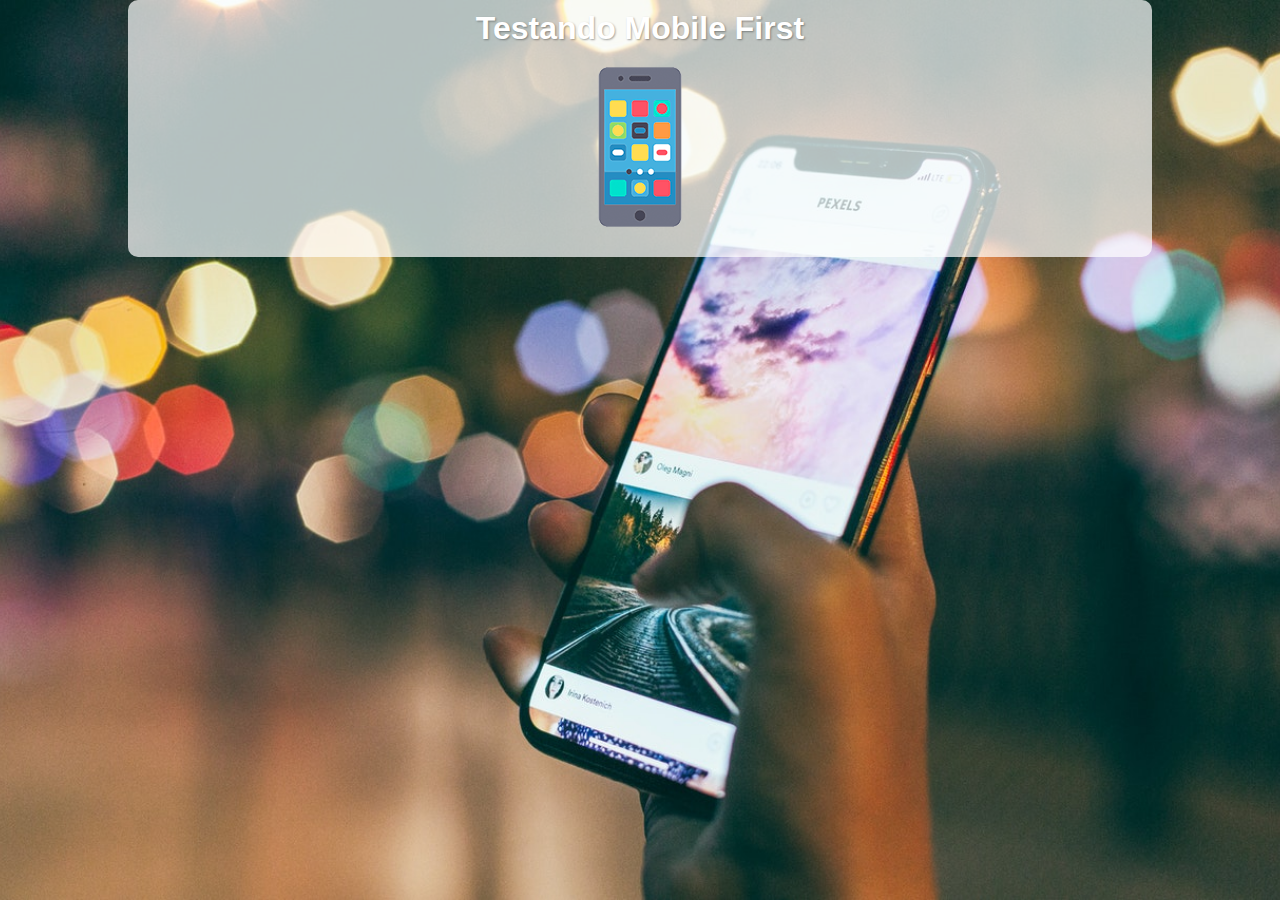
==== mq4_mobile_first/index.html @ 8bc10e86 "mobile_first" ====
<!DOCTYPE html>
<html lang="pt-br">
<head>
    <meta charset="UTF-8">
    <meta name="viewport" content="width=device-width, initial-scale=1.0">
    <title>Mobile First</title>
    <link rel="stylesheet" href="./estilos/stylesheet.css" media="all">
    <link rel="stylesheet" href="./estilos/media_query.css">
</head>
<body>
    <main>
        <h1>Testando Mobile First</h1>
        <img id="smartphone" src="../imagens/icon-phone.png" alt="Acessando Via Smartphone">
        <img id="tablet" src="../imagens/icon-tablet.png" alt="Acessando via Tablet">
        <img id="print" src="../imagens/icon-print.png" alt="Versão Para Impressão">
        <img id="desktop" src="../imagens/icon-pc.png" alt="Versão para Desktop">
        <img id= "tv" src="../imagens/icon-tv.png" alt="Versão para TV">
    </main>
</body>
</html>
---- mq4_mobile_first/estilos/stylesheet.css ----
@charset "UTF-8";

/* Versão Mobile First*/

* {
    font-family: Arial, Helvetica, sans-serif;
    margin: 0px;
    padding: 0px;
    box-sizing: border-box;
}

body, html {

    height: 100vh;
    background: black url(../../imagens/back-phone.jpg) no-repeat;
    background-size: cover;
    background-position: center center;
}

main {
    background-color: rgba(255, 255, 255, 0.705);
    border-radius: 10px;
    width: 80vw;
    margin: auto;
    padding: 10px;
}

h1 {
    text-align: center;
    color: white;
    text-shadow: 1px 1px 2px rgba(14, 14, 14, 0.366);
}

img {
    display: block;
    margin: auto;
}

img#tablet { display: none; }
img#print { display: none; }
img#desktop { display: none; }
img#tv { display: none; }
---- mq4_mobile_first/estilos/media_query.css ----
@charset "UTF-8";
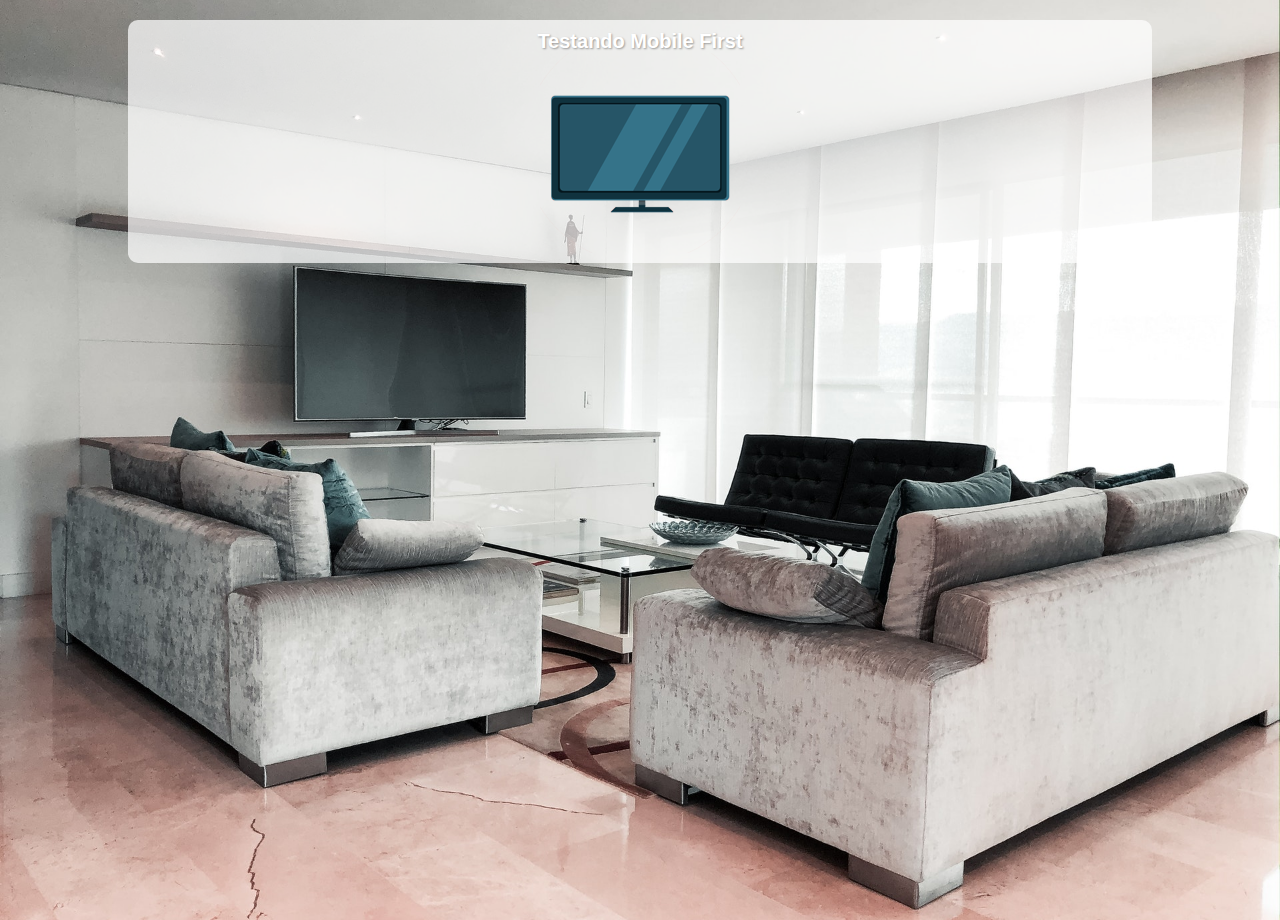
==== commit cc0f41bd: "devices_breakpoints" ====
--- a/mq4_mobile_first/index.html
+++ b/mq4_mobile_first/index.html
@@ -5,7 +5,8 @@
     <meta name="viewport" content="width=device-width, initial-scale=1.0">
     <title>Mobile First</title>
     <link rel="stylesheet" href="./estilos/stylesheet.css" media="all">
-    <link rel="stylesheet" href="./estilos/media_query.css">
+    <link rel="stylesheet" href="./estilos/media_query.css" media="screen">
+    <link rel="stylesheet" href="./estilos/media_query.css" media="print">
 </head>
 <body>
     <main>
--- a/mq4_mobile_first/estilos/stylesheet.css
+++ b/mq4_mobile_first/estilos/stylesheet.css
@@ -4,14 +4,16 @@
 
 * {
     font-family: Arial, Helvetica, sans-serif;
+    font-size: 10px;
     margin: 0px;
     padding: 0px;
     box-sizing: border-box;
 }
 
 body, html {
-
     height: 100vh;
+}
+body {    
     background: black url(../../imagens/back-phone.jpg) no-repeat;
     background-size: cover;
     background-position: center center;
@@ -19,15 +21,18 @@
 
 main {
     background-color: rgba(255, 255, 255, 0.705);
+    width: 90vw;
     border-radius: 10px;
     width: 80vw;
     margin: auto;
     padding: 10px;
+    margin-top: 20px;
 }
 
 h1 {
     text-align: center;
     color: white;
+    font-size: 2em;
     text-shadow: 1px 1px 2px rgba(14, 14, 14, 0.366);
 }
 
@@ -36,6 +41,7 @@
     margin: auto;
 }
 
+img#smartphone { display: block;}
 img#tablet { display: none; }
 img#print { display: none; }
 img#desktop { display: none; }
--- a/mq4_mobile_first/estilos/media_query.css
+++ b/mq4_mobile_first/estilos/media_query.css
@@ -1 +1,81 @@
-@charset "UTF-8";+@charset "UTF-8";
+
+/*Todas as demais mídias*/
+
+/*Typical Devices Breakpoints*/
+
+@media print {
+    /*Impressão*/
+
+    body {
+        background-image: url(../../imagens/back-print.jpg); /*Desnecessário porque na impressora não faz background*/
+    }
+
+    main {
+        border: 2px solid black;
+        width: 90vw;
+    }
+
+    main h1 {
+        font-family: 'Courier New', Courier, monospace;
+        color: black;
+        text-shadow: 1px 1px rgba(0, 0, 0, 0.221);
+    }
+
+    main::after {
+        content: 'Essa impressão foi com o curso em vídeo.com' ;
+        text-decoration: overline;
+    }
+
+    img#smartphone { display: none;}
+    img#tablet { display: none; }
+    img#print { display: block; }
+    img#desktop { display: none; }
+    img#tv { display: none; }
+}
+
+/*Os dois primeiros Device Breakpoints não precisa fazer porque já foi pensando para Mobile First*/
+
+
+@media screen and (min-width: 768px) and (max-width: 992px) {
+    /*Tablet*/
+
+    body {
+        background-image: url(../../imagens/back-tablet.jpg)
+    }
+
+    img#smartphone { display: none;}
+    img#tablet { display: block; }
+    img#print { display: none; }
+    img#desktop { display: none; }
+    img#tv { display: none; }
+
+}
+
+@media screen and (min-width:992px) and (max-width:1200px) {
+    /*Desktop*/
+
+    body {
+        background-image: url(../../imagens/back-pc.jpg);
+    }
+
+    img#smartphone { display: none;}
+    img#tablet { display: none; }
+    img#print { display: none; }
+    img#desktop { display: block; }
+    img#tv { display: none; }
+}
+
+@media screen and (min-width:1200px) {
+    /*Grandes Telas*/
+
+    body {
+        background-image: url(../../imagens/back-tv.jpg);
+    }
+
+    img#smartphone { display: none;}
+    img#tablet { display: none; }
+    img#print { display: none; }
+    img#desktop { display: none; }
+    img#tv { display: block; }
+}--- a/mq4_mobile_first/estilos/media_query.css
+++ b/mq4_mobile_first/estilos/media_query.css
@@ -1 +1,81 @@
-@charset "UTF-8";+@charset "UTF-8";
+
+/*Todas as demais mídias*/
+
+/*Typical Devices Breakpoints*/
+
+@media print {
+    /*Impressão*/
+
+    body {
+        background-image: url(../../imagens/back-print.jpg); /*Desnecessário porque na impressora não faz background*/
+    }
+
+    main {
+        border: 2px solid black;
+        width: 90vw;
+    }
+
+    main h1 {
+        font-family: 'Courier New', Courier, monospace;
+        color: black;
+        text-shadow: 1px 1px rgba(0, 0, 0, 0.221);
+    }
+
+    main::after {
+        content: 'Essa impressão foi com o curso em vídeo.com' ;
+        text-decoration: overline;
+    }
+
+    img#smartphone { display: none;}
+    img#tablet { display: none; }
+    img#print { display: block; }
+    img#desktop { display: none; }
+    img#tv { display: none; }
+}
+
+/*Os dois primeiros Device Breakpoints não precisa fazer porque já foi pensando para Mobile First*/
+
+
+@media screen and (min-width: 768px) and (max-width: 992px) {
+    /*Tablet*/
+
+    body {
+        background-image: url(../../imagens/back-tablet.jpg)
+    }
+
+    img#smartphone { display: none;}
+    img#tablet { display: block; }
+    img#print { display: none; }
+    img#desktop { display: none; }
+    img#tv { display: none; }
+
+}
+
+@media screen and (min-width:992px) and (max-width:1200px) {
+    /*Desktop*/
+
+    body {
+        background-image: url(../../imagens/back-pc.jpg);
+    }
+
+    img#smartphone { display: none;}
+    img#tablet { display: none; }
+    img#print { display: none; }
+    img#desktop { display: block; }
+    img#tv { display: none; }
+}
+
+@media screen and (min-width:1200px) {
+    /*Grandes Telas*/
+
+    body {
+        background-image: url(../../imagens/back-tv.jpg);
+    }
+
+    img#smartphone { display: none;}
+    img#tablet { display: none; }
+    img#print { display: none; }
+    img#desktop { display: none; }
+    img#tv { display: block; }
+}